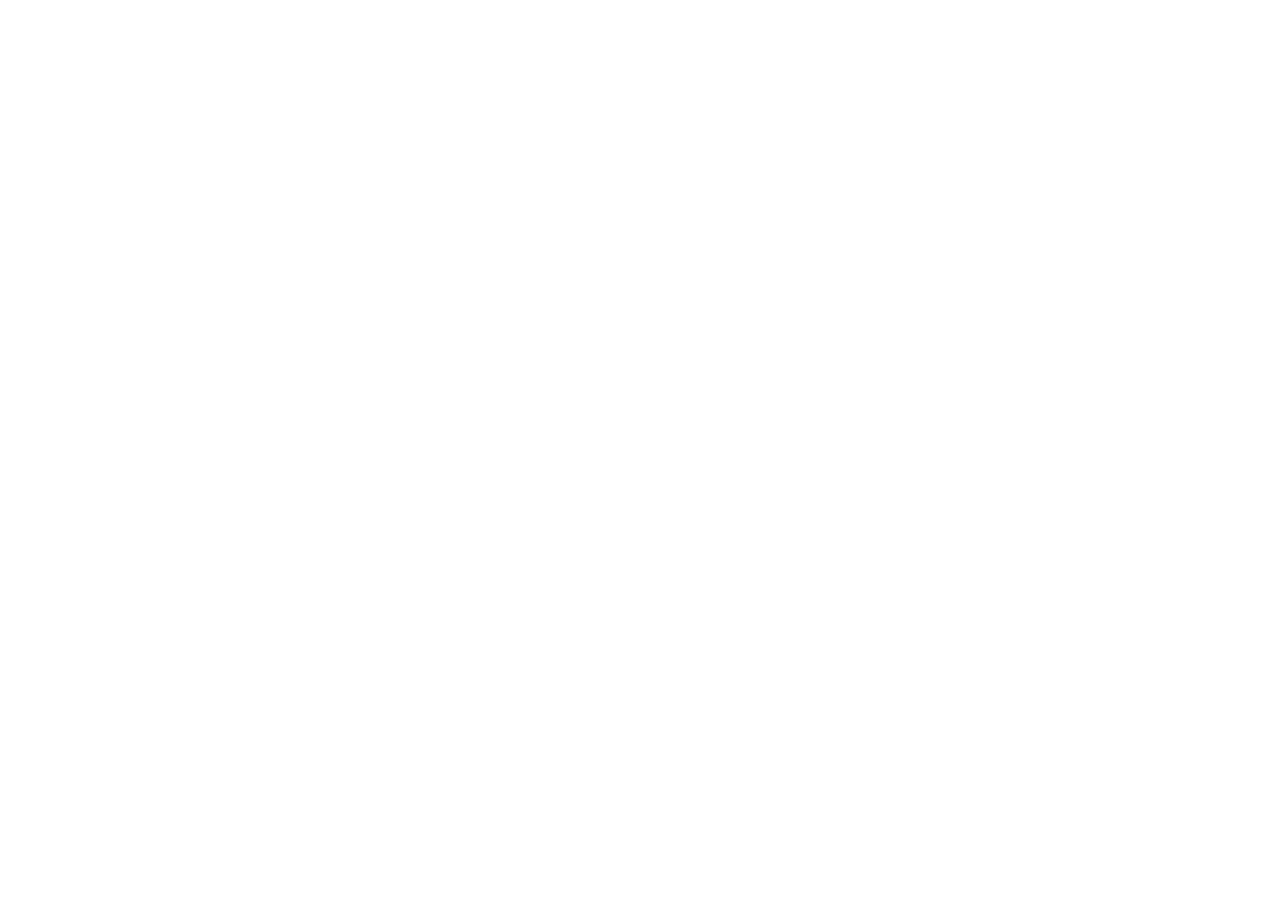
==== index.html @ 79cce9a6 "Initial commit." ====
<!DOCTYPE html>
<html lang="en">
<head>
    <meta charset="UTF-8">
    <meta name="viewport" content="width=device-width, initial-scale=1.0">
    <title>Leitner Study Program</title>
    <link rel="stylesheet" href="style.css">
</head>
<body>
    <script type="module" src="StudyCard.js"></script>
    <script type="module" src="Bin.js"></script>
    <script type="module" src="Deck.js"></script>
    <script type="module" src="LeitnerSystem.js"></script>
    <script type="module" src="script.js"></script>

</body>
</html>
---- style.css ----
body {
    font-family: Arial, sans-serif;
    text-align: center;
}

.item-button{
    color: white;
    background-color: rgb(70,95,238);
    width: 200px;
    height: 200px;
    border-radius: 20px;
    margin-left: 10px;
    margin-right: 10px;
    margin-bottom: 25px;
}

.item-button:hover {
    background-color: rgb(55,76,193);
    width: 190px;
    height: 190px;
    margin-left: 15px;
    margin-right: 15px;
    margin-bottom: 35px;
}
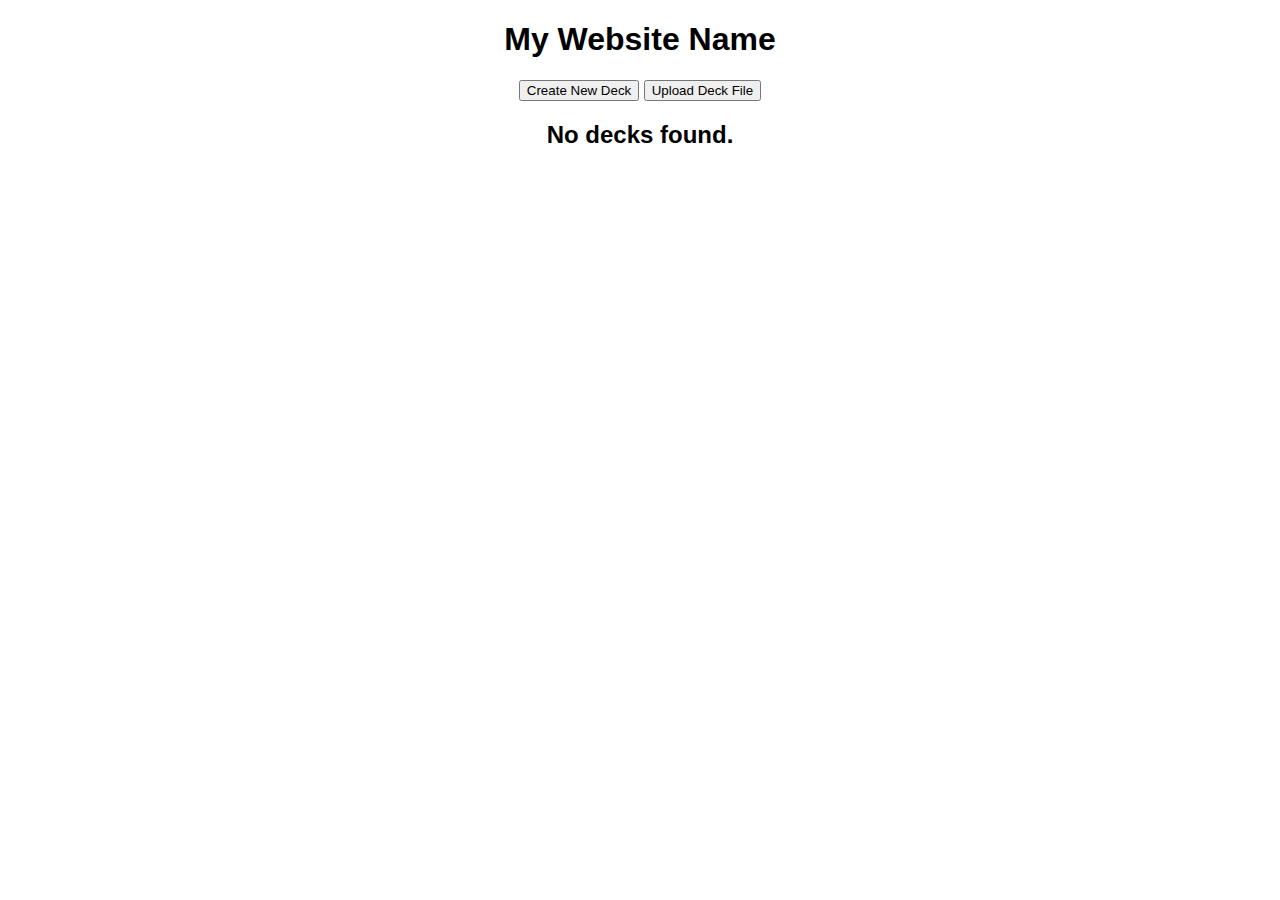
==== commit ec2e364f: "Added buttons and banner." ====
--- a/index.html
+++ b/index.html
@@ -1,17 +1,27 @@
 <!DOCTYPE html>
 <html lang="en">
-<head>
-    <meta charset="UTF-8">
-    <meta name="viewport" content="width=device-width, initial-scale=1.0">
+  <head>
+    <meta charset="UTF-8" />
+    <meta name="viewport" content="width=device-width, initial-scale=1.0" />
     <title>Leitner Study Program</title>
-    <link rel="stylesheet" href="style.css">
-</head>
-<body>
+    <link rel="stylesheet" href="style.css" />
+  </head>
+  <body>
     <script type="module" src="StudyCard.js"></script>
     <script type="module" src="Bin.js"></script>
     <script type="module" src="Deck.js"></script>
     <script type="module" src="LeitnerSystem.js"></script>
     <script type="module" src="script.js"></script>
 
-</body>
-</html>+    <div class="banner">
+      <h1>My Website Name</h1>
+    </div>
+    <div class="select_button_container">
+      <button class="select-button">Create New Deck</button>
+      <button class="select-button">Upload Deck File</button>
+    </div>
+    <div class="deck_container">
+      <h2>No decks found.</h2>
+    </div>
+  </body>
+</html>
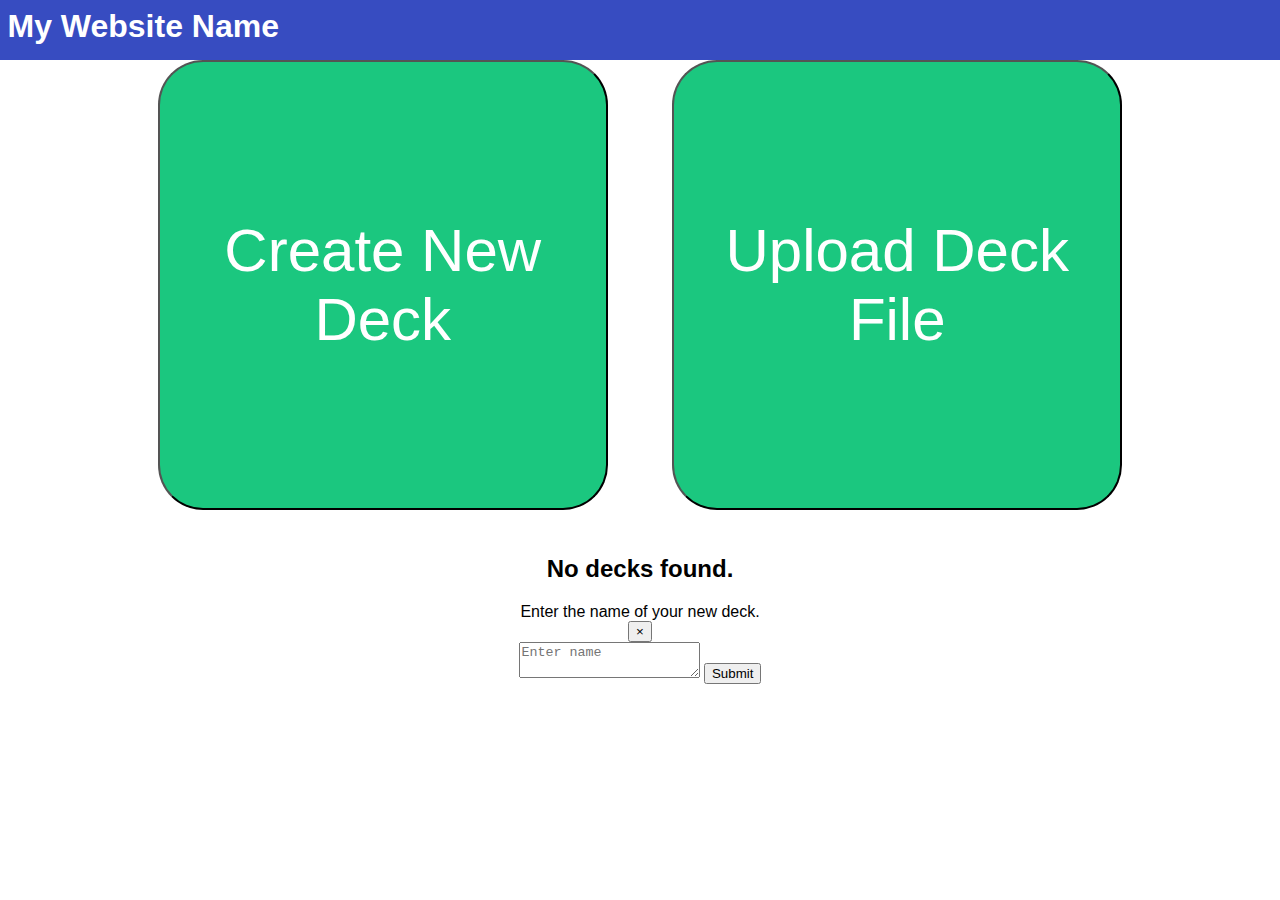
==== commit df22ac15: "Added modal for deck creation." ====
--- a/index.html
+++ b/index.html
@@ -17,11 +17,26 @@
       <h1>My Website Name</h1>
     </div>
     <div class="select_button_container">
-      <button class="select-button">Create New Deck</button>
-      <button class="select-button">Upload Deck File</button>
+      <button data-modal-target="#modal" class="select-button" id="new_deck">Create New Deck</button>
+      <button class="select-button" id="upload_deck">Upload Deck File</button>
     </div>
     <div class="deck_container">
       <h2>No decks found.</h2>
     </div>
+
+    <div class="modal" id="modal">
+      <div class="modal-header">
+        <div class="modal-title">Enter the name of your new deck.</div>
+        <button data-close-button class="close-button">&times;</button>
+      </div class="modal-body">
+      <form action="edit.html">
+        <textarea
+          class="modal-input"
+          placeholder="Enter name"
+        ></textarea>
+        <input class="submit" id="deck-submit" type="submit" value="Submit" />
+      </form>
+    </div>
+    <div id="overlay"></div>
   </body>
 </html>
--- a/style.css
+++ b/style.css
@@ -1,24 +1,92 @@
+:root{
+    --primary-color1: rgb(70,95,238);
+    --primary-color2: rgb(55,76,193);
+    --primary-color3: rgb(177, 209, 239);
+    --accent-color1: rgb(27, 199, 127);
+    --accent-color2:  rgb(23, 166, 106);
+    --highlight-color1: rgb(249, 135, 107);
+    --highlight-color2: rgb(244, 90, 72);
+}
+
 body {
     font-family: Arial, sans-serif;
     text-align: center;
+    margin: 0;
 }
 
-.item-button{
+h1 {
+    padding: 7.5px;
+    margin: 0;
+    align-items: center;
+    text-align: left;
+    background-color: var(--primary-color2);
     color: white;
-    background-color: rgb(70,95,238);
+    width: 100%;
+    height: 45px;
+}
+
+.card {
+    width: max(65vw, 200px); /* 50% of viewport width, max 300px */
+    height: max(32vw, 112.5px); /* Keeps aspect ratio */
+    background-color: var(--primary-color3);
+    display: flex;
+    justify-content: center;
+    align-items: center;
+    font-size: 2.3rem;/* Alter later to scale down if text exceeds div*/
+    font-family: 'Trebuchet MS', sans-serif;
+    border-radius: max(2vw,12px);
+    box-shadow: 0 4px 8px rgba(0, 0, 0, 0.2);
+}
+
+.two-column{
+    display: grid;
+    gap: 40px;
+    padding-left: 12%;
+    padding-right: 12%;
+    padding-top: 20px;
+    padding-bottom: 20px;
+    grid-template-columns: 1fr 1fr;
+}
+
+.bin-button{
+    color: white;
+    background-color: var(--primary-color2);
     width: 200px;
     height: 200px;
     border-radius: 20px;
     margin-left: 10px;
     margin-right: 10px;
     margin-bottom: 25px;
+    font-size: 15px;
 }
 
-.item-button:hover {
-    background-color: rgb(55,76,193);
+.bin-button:hover {
+    background-color: var(--primary-color2);
     width: 190px;
     height: 190px;
     margin-left: 15px;
     margin-right: 15px;
     margin-bottom: 35px;
 }
+
+.select-button {/* alter sizes to percentage values */
+    color: white;
+    background-color: var(--accent-color1);
+    width: 450px;
+    height: 450px;
+    border-radius: 45px;
+    margin-left: 30px;
+    margin-right: 30px;
+    margin-bottom: 25px;
+    font-size: 60px;
+}
+
+.select-button:hover {
+    background-color: var(--accent-color2);
+    width: 440px;
+    height: 440px;
+    margin-left: 35px;
+    margin-right: 35px;
+    margin-bottom: 35px;
+    font-size: 58.666px;
+}
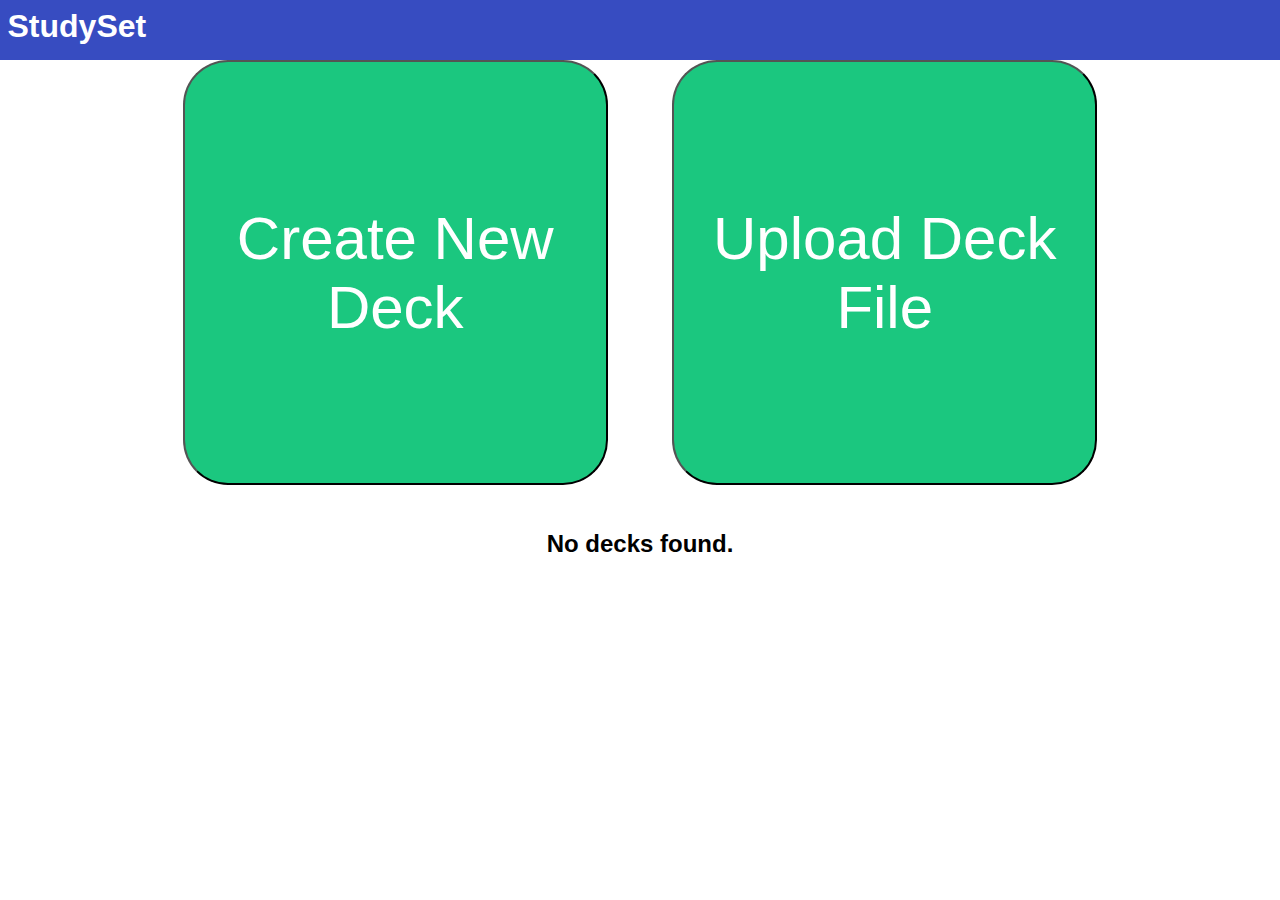
==== commit 77c9bf2f: "Changed title in banner." ====
--- a/index.html
+++ b/index.html
@@ -14,7 +14,7 @@
     <script type="module" src="script.js"></script>
 
     <div class="banner">
-      <h1>My Website Name</h1>
+      <h1>StudySet</h1>
     </div>
     <div class="select_button_container">
       <button data-modal-target="#modal" class="select-button" id="new_deck">Create New Deck</button>
--- a/style.css
+++ b/style.css
@@ -25,6 +25,122 @@
     height: 45px;
 }
 
+.modal{
+    position: fixed;
+    top: 50%;
+    left: 50%;
+    transform: translate(-50%, -50%) scale(0);
+    transition: 200ms ease-in-out;
+    border: 5px solid;
+    border-color:  var(--primary-color2);
+    border-radius: 15px;
+    background-color: var(--primary-color1);
+    z-index: 10;
+    width: 500px;
+    max-width: 80%;
+    height: 300px;
+    max-height: 50%;
+}
+.modal.active{
+    transform: translate(-50%, -50%) scale(1);
+}
+
+.modal-header{
+    padding: 10px 15px;
+    display: flex;
+    justify-content: space-between;
+    align-items: center;
+    border-bottom: 5px solid;
+    border-color: var(--primary-color2);
+}
+.modal-header .modal-title{
+    color: white;
+    font-weight: bold;
+}
+
+.modal-input{
+    background-color: var(--highlight-color1);
+    border: 6px solid;
+    border-radius: 10px;
+    border-color: var(--highlight-color2);
+    color: white;
+}
+
+.close-button{
+    background-color: var(--primary-color1);
+    border: 6px solid;
+    border-radius: 10px;
+    border-color: var(--primary-color2);
+    color: black;
+    font-weight: bold;
+    font-size: 1.25rem;
+}
+.close-button:hover{
+    background-color: var(--highlight-color1);
+    border: 6px solid;
+    border-radius: 10px;
+    border-color: var(--highlight-color2);
+    color: black;
+    font-weight: bold;
+    font-size: 1.25rem;
+}
+
+.submit{
+    background-color: var(--highlight-color1);
+    border: 6px solid;
+    border-radius: 10px;
+    border-color: var(--highlight-color2);
+    width: 30%;
+    max-width: 120px;
+    height: 15%;
+    max-height: 60px;
+    color: white;
+}
+
+.modal-body{
+    padding: 10px 15px;
+}
+
+#overlay{
+    position: fixed;
+    opacity: 0;
+    top: 0;
+    left: 0;
+    right: 0;
+    bottom: 0;
+    background-color: rgb(0,0,0,.5);
+    pointer-events: none;
+    transition: 200ms ease-in-out;
+}
+
+#overlay.active{
+    pointer-events: all;
+    opacity: 1;
+}
+
+
+.select-button {/* alter sizes to percentage values */
+    color: white;
+    background-color: var(--accent-color1);
+    width: 35%;
+    max-width: 425px;
+    aspect-ratio: 1/1;
+    border-radius: 45px;
+    margin-left: 30px;
+    margin-right: 30px;
+    margin-bottom: 25px;
+    font-size: 60px;
+}
+
+.select-button:hover {
+    background-color: var(--accent-color2);
+    transform: scale(.98);
+    font-size: 58.666px;
+}
+
+
+
+
 .card {
     width: max(65vw, 200px); /* 50% of viewport width, max 300px */
     height: max(32vw, 112.5px); /* Keeps aspect ratio */
@@ -38,6 +154,10 @@
     box-shadow: 0 4px 8px rgba(0, 0, 0, 0.2);
 }
 
+
+
+
+
 .two-column{
     display: grid;
     gap: 40px;
@@ -50,7 +170,7 @@
 
 .bin-button{
     color: white;
-    background-color: var(--primary-color2);
+    background-color: var(--primary-color1);
     width: 200px;
     height: 200px;
     border-radius: 20px;
@@ -62,31 +182,6 @@
 
 .bin-button:hover {
     background-color: var(--primary-color2);
-    width: 190px;
-    height: 190px;
-    margin-left: 15px;
-    margin-right: 15px;
-    margin-bottom: 35px;
+    transform: scale(0.95); 
 }
 
-.select-button {/* alter sizes to percentage values */
-    color: white;
-    background-color: var(--accent-color1);
-    width: 450px;
-    height: 450px;
-    border-radius: 45px;
-    margin-left: 30px;
-    margin-right: 30px;
-    margin-bottom: 25px;
-    font-size: 60px;
-}
-
-.select-button:hover {
-    background-color: var(--accent-color2);
-    width: 440px;
-    height: 440px;
-    margin-left: 35px;
-    margin-right: 35px;
-    margin-bottom: 35px;
-    font-size: 58.666px;
-}
